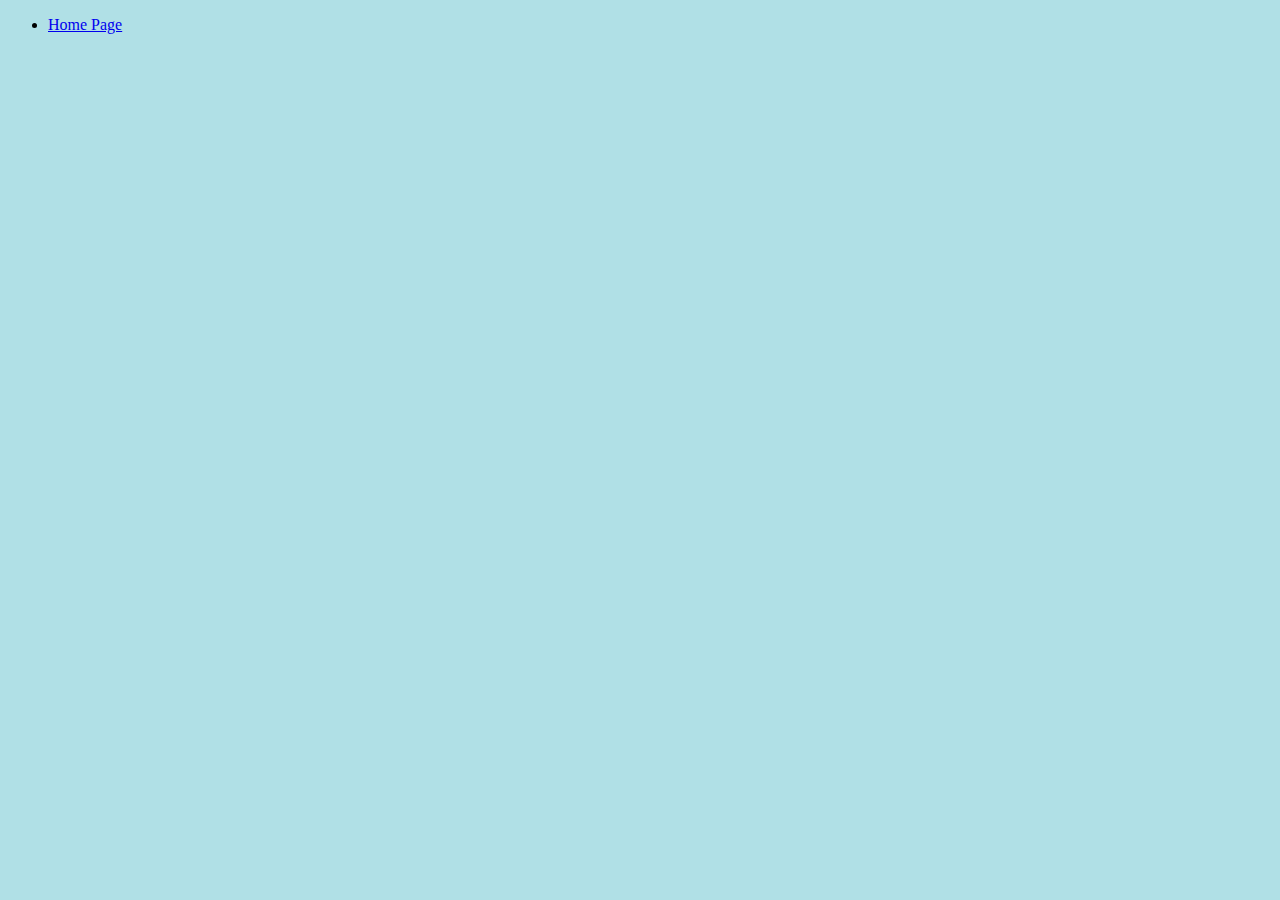
==== Blue.html @ 02f2d31d "Add files via upload" ====
<!DOCTYPE html>
<html lang="en">
  <head>
    <meta charset="UTF-8" />
    <meta name="viewport" content="width=device-width, initial-scale=1.0" />
    <title>Document</title>
    <style>
      body {
        background-color: powderblue;
      }
    </style>
  </head>
  <body>
    <nav>
      <ul>
        <li><a href="index.html">Home Page</a></li>
      </ul>
    </nav>
  </body>
</html>
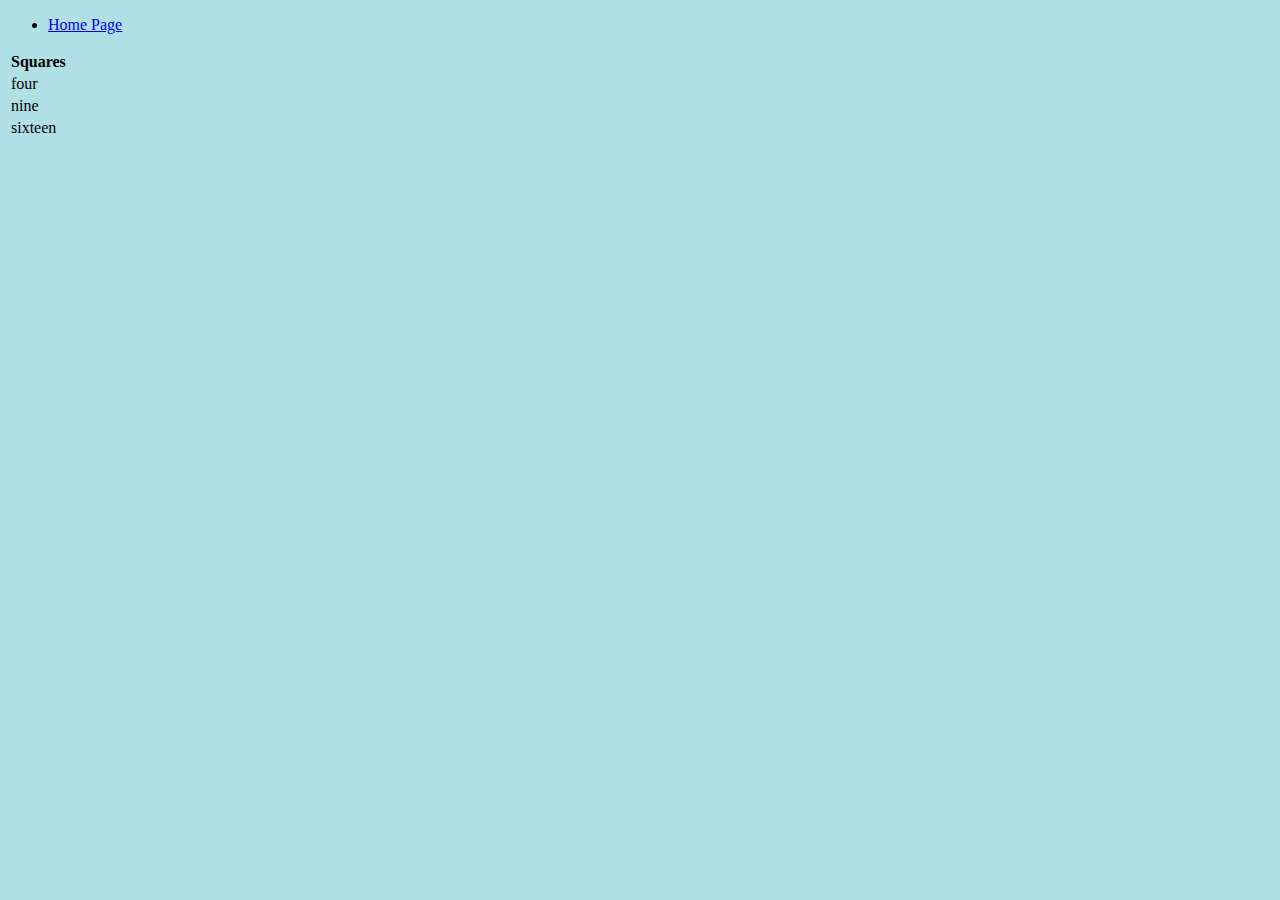
==== commit bb02773b: "Update Blue.html" ====
--- a/Blue.html
+++ b/Blue.html
@@ -3,7 +3,7 @@
   <head>
     <meta charset="UTF-8" />
     <meta name="viewport" content="width=device-width, initial-scale=1.0" />
-    <title>Document</title>
+    <title>Blue page</title>
     <style>
       body {
         background-color: powderblue;
@@ -16,5 +16,23 @@
         <li><a href="index.html">Home Page</a></li>
       </ul>
     </nav>
+    <table>
+      <thead>
+        <tr>
+          <th>Squares</th>
+        </tr>
+      </thead>
+      <tbody>
+        <tr>
+          <td>four</td>
+        </tr>
+        <tr>
+          <td>nine</td>
+        </tr>
+        <tr>
+          <td>sixteen</td>
+        </tr>
+      </tbody>
+    </table>
   </body>
 </html>
